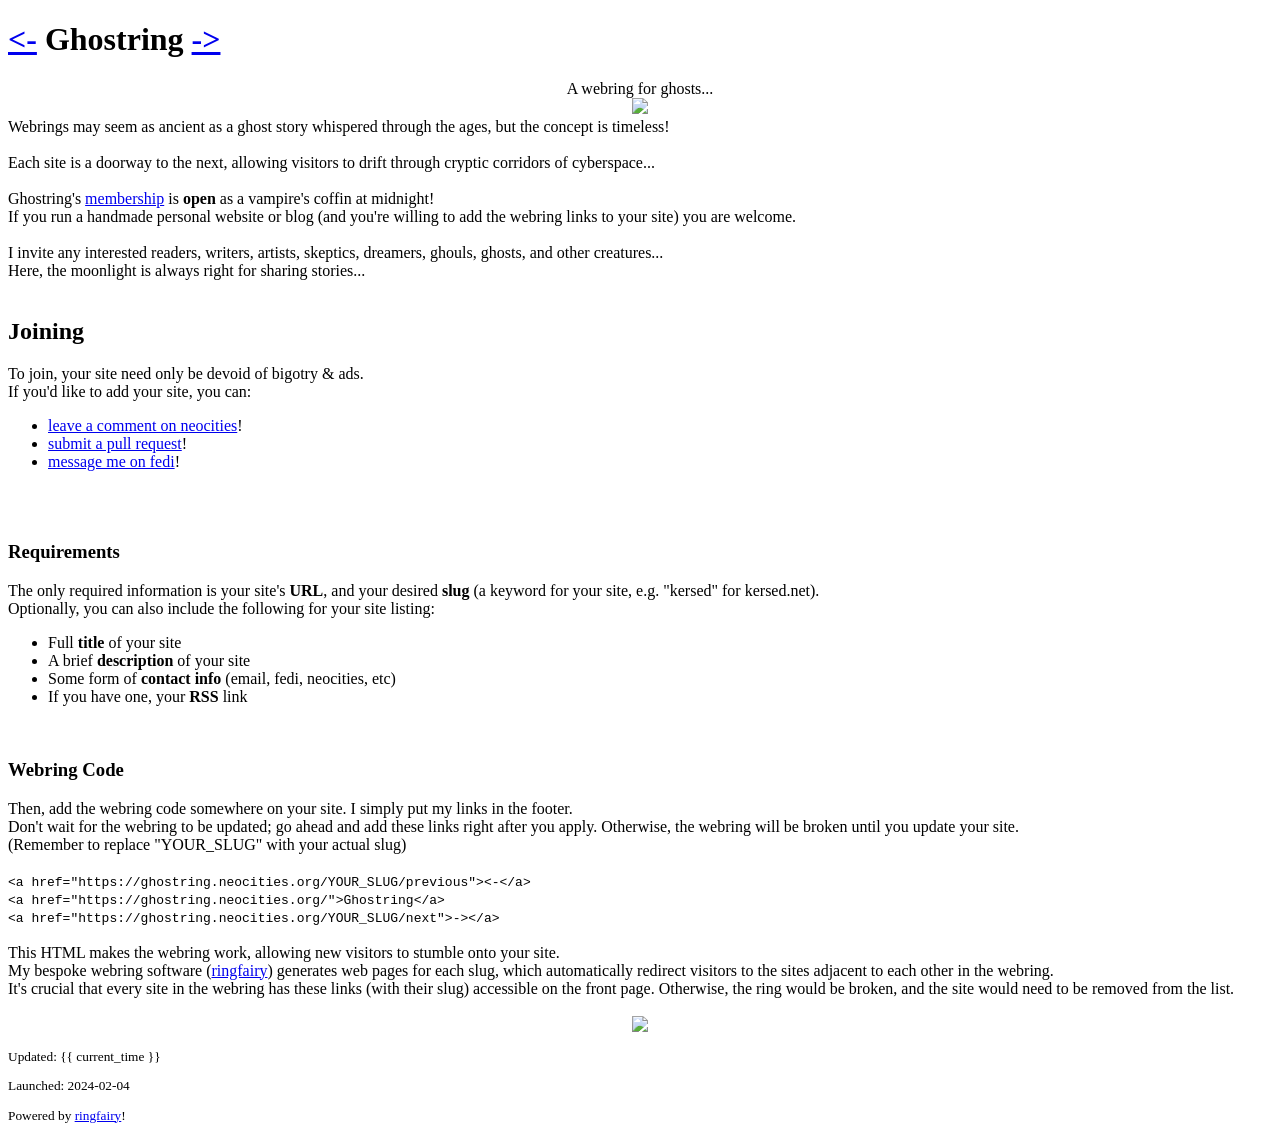
==== data/templates/index.html @ 8f3d5e47 "Updated!" ====
<!-- index.html -->

<!DOCTYPE html>
<html lang="en">
<link rel="stylesheet" href="./styles.css">
<head>
    <meta charset="UTF-8">
    <meta name="viewport" content="width=device-width, initial-scale=1.0">
    <title>👻Ghostring👻</title>
</head>
<body>
	<h1><a href="https://ghostring.neocities.org/ghostring/previous/">&lt;-</a> Ghostring <a href="https://ghostring.neocities.org/ghostring/next/">-&gt;</a></h1>
	
<center>
A webring for ghosts... 
<br>
<img src="https://notmerlin.com/other/horrorgifs/gifs/Skull/Skull%20(41).gif">
<br>
</center>

Webrings may seem as ancient as a ghost story whispered through the ages, but the concept is timeless! 
<br><br>
Each site is a doorway to the next, allowing visitors to drift through cryptic corridors of cyberspace... 
<br><br>

Ghostring's <a href="https://ghostring.neocities.org/list.html">membership</a> is <b>open</b> as a vampire's coffin at midnight! 
<br>
If you run a handmade personal website or blog (and you're willing to add the webring links to your site) you are welcome.
<br><br>
I invite any interested readers, writers, artists, skeptics, dreamers, ghouls, ghosts, and other creatures... 
<br>
Here, the moonlight is always right for sharing stories... 
<br><br>

<h2>Joining</h2>

To join, your site need only be devoid of bigotry & ads. 
<br>
If you'd like to add your site, you can: 
<ul>
<li> <a href="https://neocities.org/site/ghostring">leave a comment on neocities</a>! </li>
<li> <a href="https://github.com/k3rs3d/ghostring">submit a pull request</a>! </li>
<li> <a href="https://hol.ogra.ph/@kern">message me on fedi</a>! </li>
</ul>

<br><br>
<h3>Requirements</h3>
The only required information is your site's <b>URL</b>, and your desired <b>slug</b> (a keyword for your site, e.g. "kersed" for kersed.net). 
<br>
Optionally, you can also include the following for your site listing: 
<ul>
<li>Full <b>title</b> of your site </li>
<li>A brief <b>description</b> of your site </li>
<li>Some form of <b>contact info</b> (email, fedi, neocities, etc) </li>
<li>If you have one, your <b>RSS</b> link </li>
</ul>

<br>
<h3>Webring Code</h3>
Then, add the webring code somewhere on your site. I simply put my links in the footer. 
<br>
Don't wait for the webring to be updated; go ahead and add these links right after you apply. Otherwise, the webring will be broken until you update your site. 
<br>
(Remember to replace "YOUR_SLUG" with your actual slug)
<br><br>
<code>
&lt;a href="https://ghostring.neocities.org/YOUR_SLUG/previous"&gt;&lt;-&lt;/a&gt;
<br>
&lt;a href="https://ghostring.neocities.org/">Ghostring&lt;/a&gt;
<br>
&lt;a href="https://ghostring.neocities.org/YOUR_SLUG/next"&gt;-&gt;&lt;/a&gt;
</code>
<br><br>

This HTML makes the webring work, allowing new visitors to stumble onto your site. 
<br>
My bespoke webring software (<a href="https://github.com/k3rs3d/ringfairy">ringfairy</a>) generates web pages for each slug, which automatically redirect visitors to the sites adjacent to each other in the webring. 
<br>
It's crucial that every site in the webring has these links (with their slug) accessible on the front page. Otherwise, the ring would be broken, and the site would need to be removed from the list. 
<br><br>

<center>
<img src="https://notmerlin.com/other/horrorgifs/lines/line%20(32).gif">
</center>

<footer><small>
<p>Updated: {{ current_time }} </p>
<p>Launched: 2024-02-04</p>
<p>Powered by <a href="https://github.com/k3rs3d/ringfairy">ringfairy</a>!</p>
</small></footer>
</body>
</html>
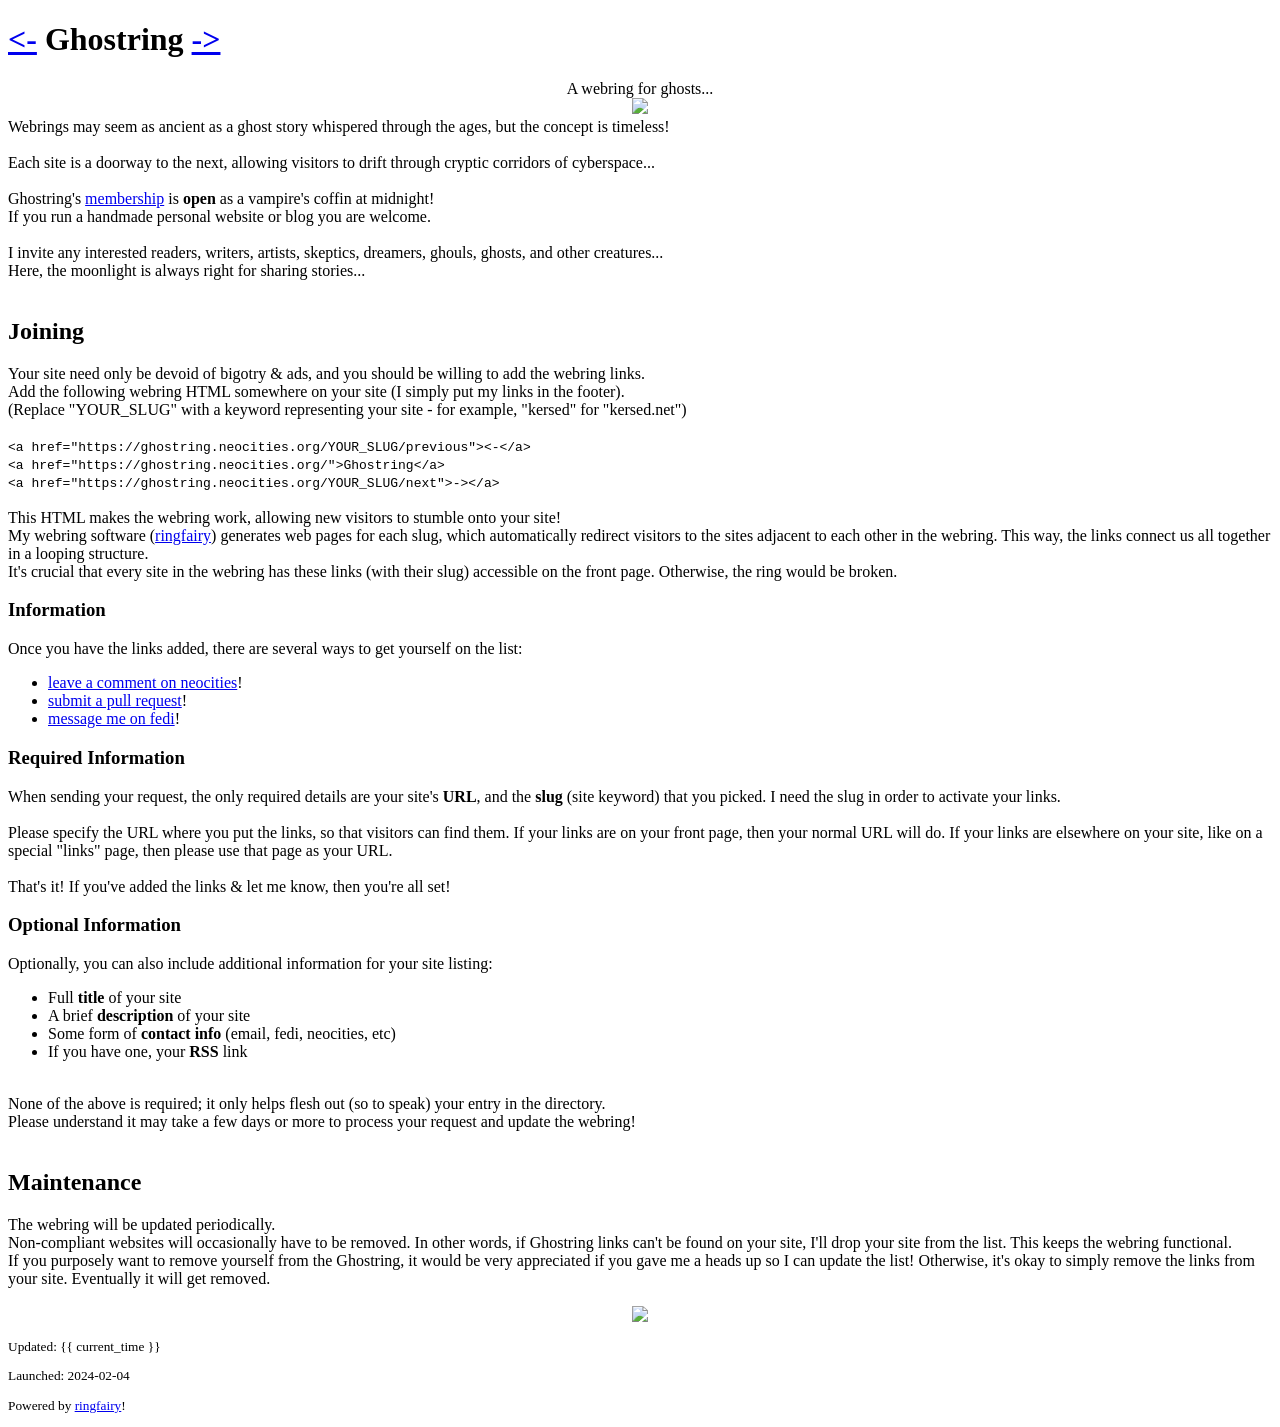
==== commit 08ea7926: "Edit index page" ====
--- a/data/templates/index.html
+++ b/data/templates/index.html
@@ -25,7 +25,7 @@
 
 Ghostring's <a href="https://ghostring.neocities.org/list.html">membership</a> is <b>open</b> as a vampire's coffin at midnight! 
 <br>
-If you run a handmade personal website or blog (and you're willing to add the webring links to your site) you are welcome.
+If you run a handmade personal website or blog you are welcome. 
 <br><br>
 I invite any interested readers, writers, artists, skeptics, dreamers, ghouls, ghosts, and other creatures... 
 <br>
@@ -34,34 +34,11 @@
 
 <h2>Joining</h2>
 
-To join, your site need only be devoid of bigotry & ads. 
+Your site need only be devoid of bigotry & ads, and you should be willing to add the webring links. 
 <br>
-If you'd like to add your site, you can: 
-<ul>
-<li> <a href="https://neocities.org/site/ghostring">leave a comment on neocities</a>! </li>
-<li> <a href="https://github.com/k3rs3d/ghostring">submit a pull request</a>! </li>
-<li> <a href="https://hol.ogra.ph/@kern">message me on fedi</a>! </li>
-</ul>
-
-<br><br>
-<h3>Requirements</h3>
-The only required information is your site's <b>URL</b>, and your desired <b>slug</b> (a keyword for your site, e.g. "kersed" for kersed.net). 
+Add the following webring HTML somewhere on your site (I simply put my links in the footer). 
 <br>
-Optionally, you can also include the following for your site listing: 
-<ul>
-<li>Full <b>title</b> of your site </li>
-<li>A brief <b>description</b> of your site </li>
-<li>Some form of <b>contact info</b> (email, fedi, neocities, etc) </li>
-<li>If you have one, your <b>RSS</b> link </li>
-</ul>
-
-<br>
-<h3>Webring Code</h3>
-Then, add the webring code somewhere on your site. I simply put my links in the footer. 
-<br>
-Don't wait for the webring to be updated; go ahead and add these links right after you apply. Otherwise, the webring will be broken until you update your site. 
-<br>
-(Remember to replace "YOUR_SLUG" with your actual slug)
+(Replace "YOUR_SLUG" with a keyword representing your site - for example, "kersed" for "kersed.net")
 <br><br>
 <code>
 &lt;a href="https://ghostring.neocities.org/YOUR_SLUG/previous"&gt;&lt;-&lt;/a&gt;
@@ -71,12 +48,49 @@
 &lt;a href="https://ghostring.neocities.org/YOUR_SLUG/next"&gt;-&gt;&lt;/a&gt;
 </code>
 <br><br>
+This HTML makes the webring work, allowing new visitors to stumble onto your site! 
+<br>
+My webring software (<a href="https://github.com/k3rs3d/ringfairy">ringfairy</a>) generates web pages for each slug, which automatically redirect visitors to the sites adjacent to each other in the webring. This way, the links connect us all together in a looping structure. 
+<br>
+It's crucial that every site in the webring has these links (with their slug) accessible on the front page. Otherwise, the ring would be broken.
 
-This HTML makes the webring work, allowing new visitors to stumble onto your site. 
+<h3>Information</h3>
+Once you have the links added, there are several ways to get yourself on the list: 
+<ul>
+<li> <a href="https://neocities.org/site/ghostring">leave a comment on neocities</a>! </li>
+<li> <a href="https://github.com/k3rs3d/ghostring">submit a pull request</a>! </li>
+<li> <a href="https://hol.ogra.ph/@kern">message me on fedi</a>! </li>
+</ul>
+
+<h3>Required Information</h3>
+When sending your request, the only required details are your site's <b>URL</b>, and the <b>slug</b> (site keyword) that you picked. I need the slug in order to activate your links. 
+<br><br>
+Please specify the URL where you put the links, so that visitors can find them. If your links are on your front page, then your normal URL will do. If your links are elsewhere on your site, like on a special "links" page, then please use that page as your URL. 
+<br><br>
+That's it! If you've added the links & let me know, then you're all set! 
 <br>
-My bespoke webring software (<a href="https://github.com/k3rs3d/ringfairy">ringfairy</a>) generates web pages for each slug, which automatically redirect visitors to the sites adjacent to each other in the webring. 
+<h3>Optional Information</h3>
+Optionally, you can also include additional information for your site listing: 
+<ul>
+<li>Full <b>title</b> of your site </li>
+<li>A brief <b>description</b> of your site </li>
+<li>Some form of <b>contact info</b> (email, fedi, neocities, etc) </li>
+<li>If you have one, your <b>RSS</b> link </li>
+</ul>
 <br>
-It's crucial that every site in the webring has these links (with their slug) accessible on the front page. Otherwise, the ring would be broken, and the site would need to be removed from the list. 
+None of the above is required; it only helps flesh out (so to speak) your entry in the directory. 
+<br>
+Please understand it may take a few days or more to process your request and update the webring! 
+
+<br><br>
+
+<h2>Maintenance</h2>
+The webring will be updated periodically. 
+<br>
+Non-compliant websites will occasionally have to be removed. In other words, if Ghostring links can't be found on your site, I'll drop your site from the list. This keeps the webring functional. 
+<br>
+If you purposely want to remove yourself from the Ghostring, it would be very appreciated if you gave me a heads up so I can update the list! Otherwise, it's okay to simply remove the links from your site. Eventually it will get removed. 
+
 <br><br>
 
 <center>
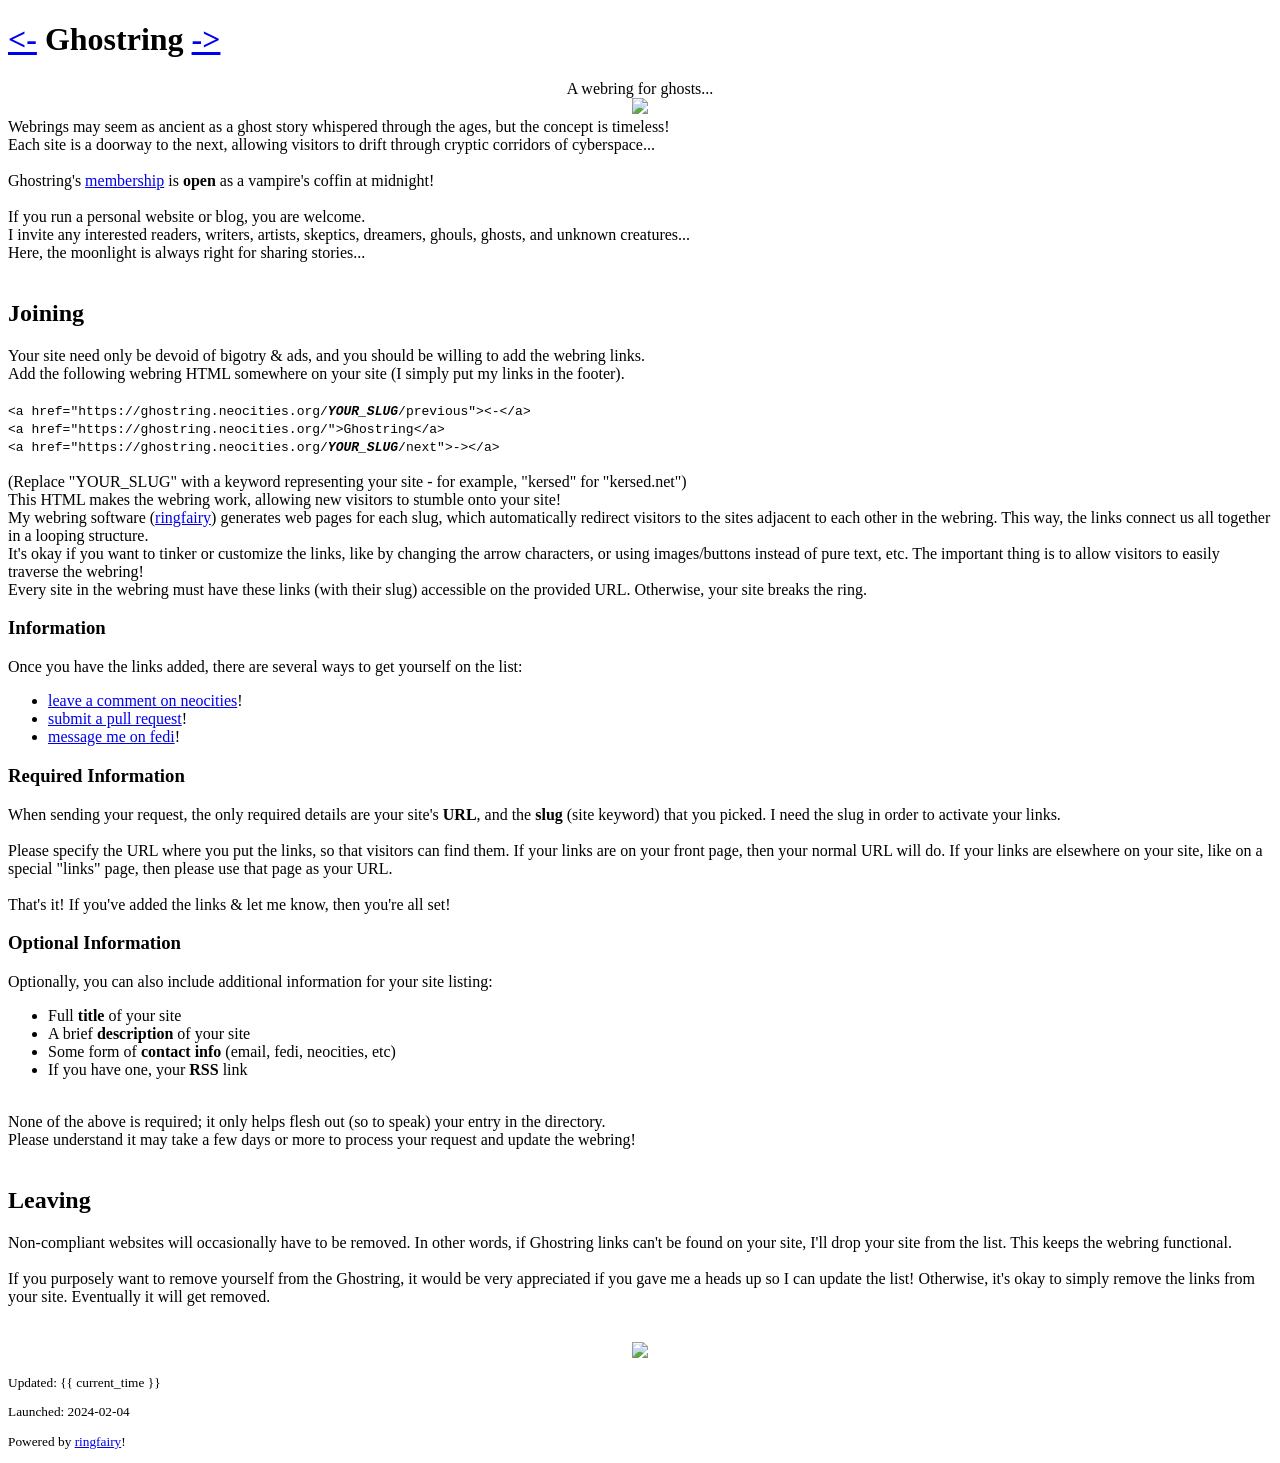
==== commit 2a2525ae: "Add more info to index page" ====
--- a/data/templates/index.html
+++ b/data/templates/index.html
@@ -19,15 +19,16 @@
 </center>
 
 Webrings may seem as ancient as a ghost story whispered through the ages, but the concept is timeless! 
-<br><br>
+<br>
 Each site is a doorway to the next, allowing visitors to drift through cryptic corridors of cyberspace... 
 <br><br>
 
 Ghostring's <a href="https://ghostring.neocities.org/list.html">membership</a> is <b>open</b> as a vampire's coffin at midnight! 
+<br><br>
+
+If you run a personal website or blog, you are welcome. 
 <br>
-If you run a handmade personal website or blog you are welcome. 
-<br><br>
-I invite any interested readers, writers, artists, skeptics, dreamers, ghouls, ghosts, and other creatures... 
+I invite any interested readers, writers, artists, skeptics, dreamers, ghouls, ghosts, and unknown creatures... 
 <br>
 Here, the moonlight is always right for sharing stories... 
 <br><br>
@@ -37,24 +38,28 @@
 Your site need only be devoid of bigotry & ads, and you should be willing to add the webring links. 
 <br>
 Add the following webring HTML somewhere on your site (I simply put my links in the footer). 
-<br>
-(Replace "YOUR_SLUG" with a keyword representing your site - for example, "kersed" for "kersed.net")
 <br><br>
 <code>
-&lt;a href="https://ghostring.neocities.org/YOUR_SLUG/previous"&gt;&lt;-&lt;/a&gt;
+&lt;a href="https://ghostring.neocities.org/<b><i>YOUR_SLUG</i></b>/previous"&gt;&lt;-&lt;/a&gt;
 <br>
 &lt;a href="https://ghostring.neocities.org/">Ghostring&lt;/a&gt;
 <br>
-&lt;a href="https://ghostring.neocities.org/YOUR_SLUG/next"&gt;-&gt;&lt;/a&gt;
+&lt;a href="https://ghostring.neocities.org/<b><i>YOUR_SLUG</i></b>/next"&gt;-&gt;&lt;/a&gt;
 </code>
 <br><br>
+(Replace "YOUR_SLUG" with a keyword representing your site - for example, "kersed" for "kersed.net")
+<br>
 This HTML makes the webring work, allowing new visitors to stumble onto your site! 
 <br>
 My webring software (<a href="https://github.com/k3rs3d/ringfairy">ringfairy</a>) generates web pages for each slug, which automatically redirect visitors to the sites adjacent to each other in the webring. This way, the links connect us all together in a looping structure. 
 <br>
-It's crucial that every site in the webring has these links (with their slug) accessible on the front page. Otherwise, the ring would be broken.
+It's okay if you want to tinker or customize the links, like by changing the arrow characters, or using images/buttons instead of pure text, etc. The important thing is to allow visitors to easily traverse the webring! 
+<br>
+Every site in the webring must have these links (with their slug) accessible on the provided URL. Otherwise, your site breaks the ring.
+<br>
 
 <h3>Information</h3>
+
 Once you have the links added, there are several ways to get yourself on the list: 
 <ul>
 <li> <a href="https://neocities.org/site/ghostring">leave a comment on neocities</a>! </li>
@@ -63,6 +68,7 @@
 </ul>
 
 <h3>Required Information</h3>
+
 When sending your request, the only required details are your site's <b>URL</b>, and the <b>slug</b> (site keyword) that you picked. I need the slug in order to activate your links. 
 <br><br>
 Please specify the URL where you put the links, so that visitors can find them. If your links are on your front page, then your normal URL will do. If your links are elsewhere on your site, like on a special "links" page, then please use that page as your URL. 
@@ -84,14 +90,13 @@
 
 <br><br>
 
-<h2>Maintenance</h2>
-The webring will be updated periodically. 
-<br>
+<h2>Leaving</h2>
+
 Non-compliant websites will occasionally have to be removed. In other words, if Ghostring links can't be found on your site, I'll drop your site from the list. This keeps the webring functional. 
-<br>
+<br><br>
 If you purposely want to remove yourself from the Ghostring, it would be very appreciated if you gave me a heads up so I can update the list! Otherwise, it's okay to simply remove the links from your site. Eventually it will get removed. 
 
-<br><br>
+<br><br><br>
 
 <center>
 <img src="https://notmerlin.com/other/horrorgifs/lines/line%20(32).gif">
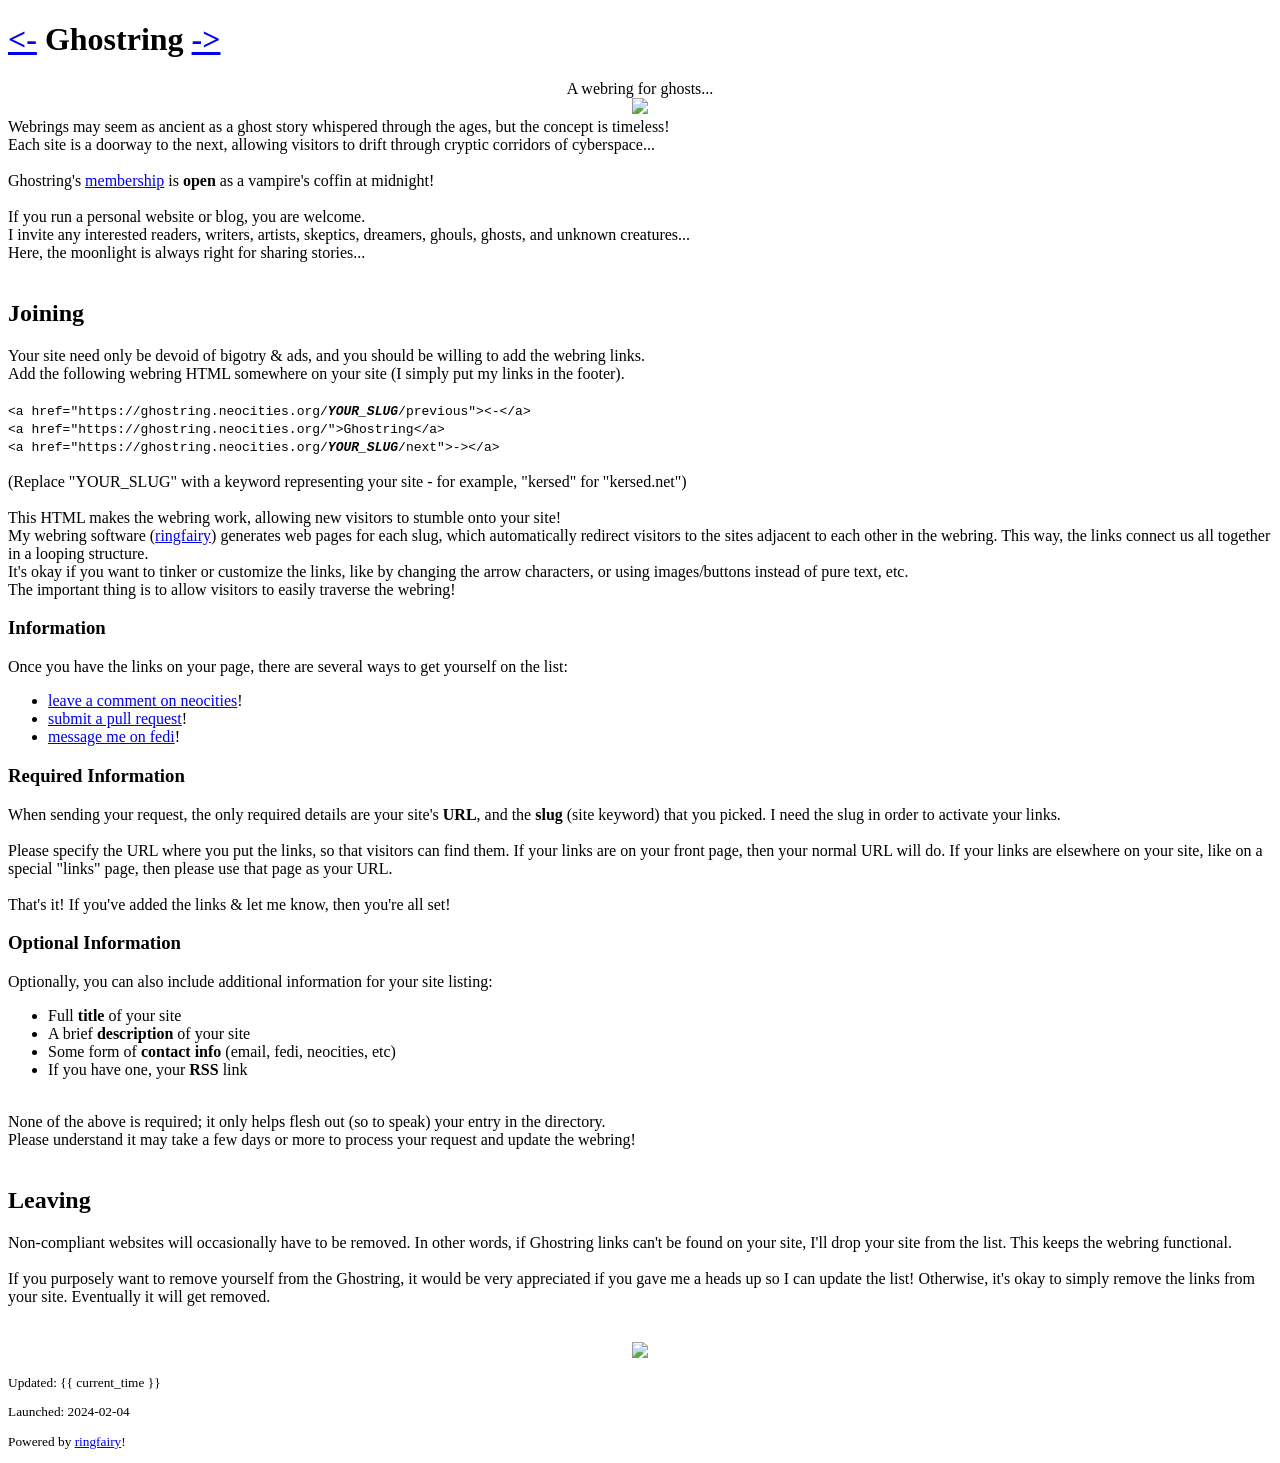
==== commit ff8f83ba: "Add website hellmouth" ====
--- a/data/templates/index.html
+++ b/data/templates/index.html
@@ -48,19 +48,19 @@
 </code>
 <br><br>
 (Replace "YOUR_SLUG" with a keyword representing your site - for example, "kersed" for "kersed.net")
-<br>
+<br><br>
 This HTML makes the webring work, allowing new visitors to stumble onto your site! 
 <br>
 My webring software (<a href="https://github.com/k3rs3d/ringfairy">ringfairy</a>) generates web pages for each slug, which automatically redirect visitors to the sites adjacent to each other in the webring. This way, the links connect us all together in a looping structure. 
 <br>
-It's okay if you want to tinker or customize the links, like by changing the arrow characters, or using images/buttons instead of pure text, etc. The important thing is to allow visitors to easily traverse the webring! 
+It's okay if you want to tinker or customize the links, like by changing the arrow characters, or using images/buttons instead of pure text, etc.
 <br>
-Every site in the webring must have these links (with their slug) accessible on the provided URL. Otherwise, your site breaks the ring.
+The important thing is to allow visitors to easily traverse the webring! 
 <br>
 
 <h3>Information</h3>
 
-Once you have the links added, there are several ways to get yourself on the list: 
+Once you have the links on your page, there are several ways to get yourself on the list: 
 <ul>
 <li> <a href="https://neocities.org/site/ghostring">leave a comment on neocities</a>! </li>
 <li> <a href="https://github.com/k3rs3d/ghostring">submit a pull request</a>! </li>
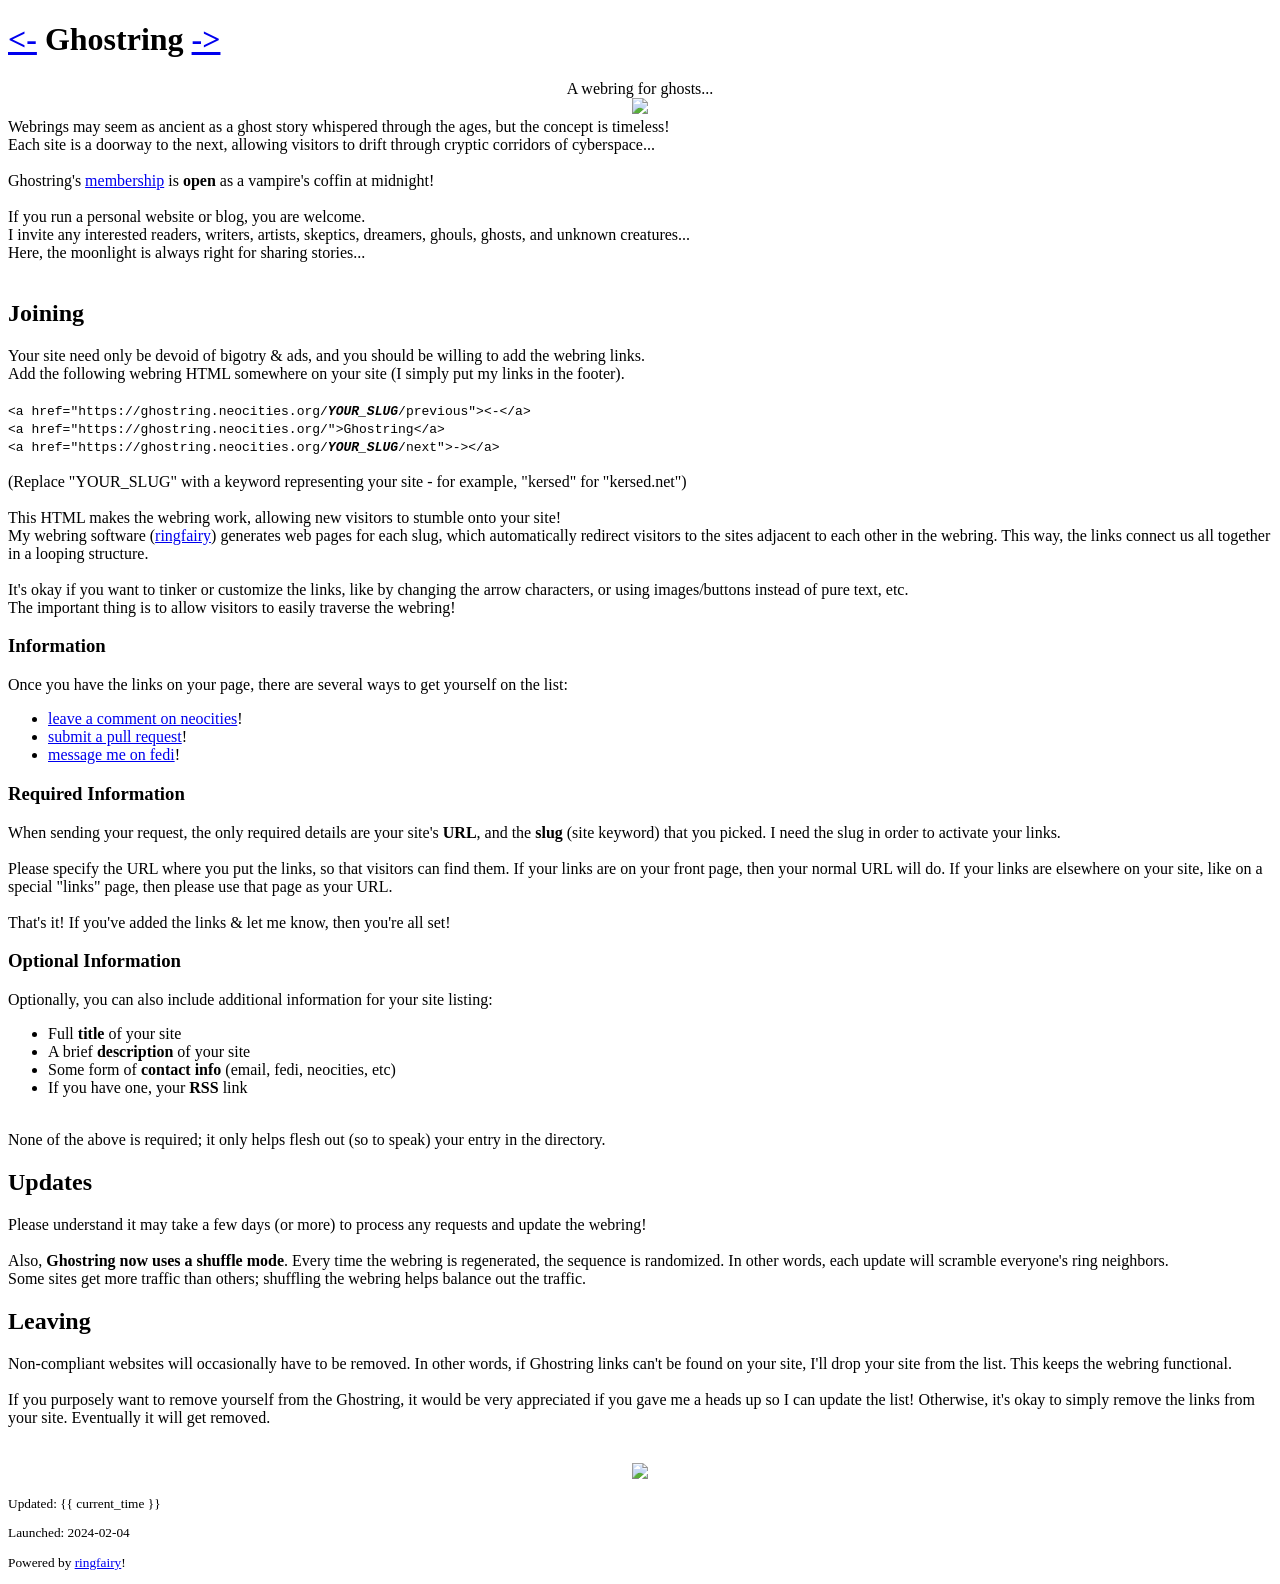
==== commit d572af35: "Shuffle mode" ====
--- a/data/templates/index.html
+++ b/data/templates/index.html
@@ -52,7 +52,7 @@
 This HTML makes the webring work, allowing new visitors to stumble onto your site! 
 <br>
 My webring software (<a href="https://github.com/k3rs3d/ringfairy">ringfairy</a>) generates web pages for each slug, which automatically redirect visitors to the sites adjacent to each other in the webring. This way, the links connect us all together in a looping structure. 
-<br>
+<br><br>
 It's okay if you want to tinker or customize the links, like by changing the arrow characters, or using images/buttons instead of pure text, etc.
 <br>
 The important thing is to allow visitors to easily traverse the webring! 
@@ -86,9 +86,16 @@
 <br>
 None of the above is required; it only helps flesh out (so to speak) your entry in the directory. 
 <br>
-Please understand it may take a few days or more to process your request and update the webring! 
 
+<h2>Updates</h2>
+
+Please understand it may take a few days (or more) to process any requests and update the webring! 
 <br><br>
+Also, <b>Ghostring now uses a shuffle mode</b>. Every time the webring is regenerated, the sequence is randomized. In other words, each update will scramble everyone's ring neighbors. 
+<br>
+Some sites get more traffic than others; shuffling the webring helps balance out the traffic. 
+<br>
+
 
 <h2>Leaving</h2>
 
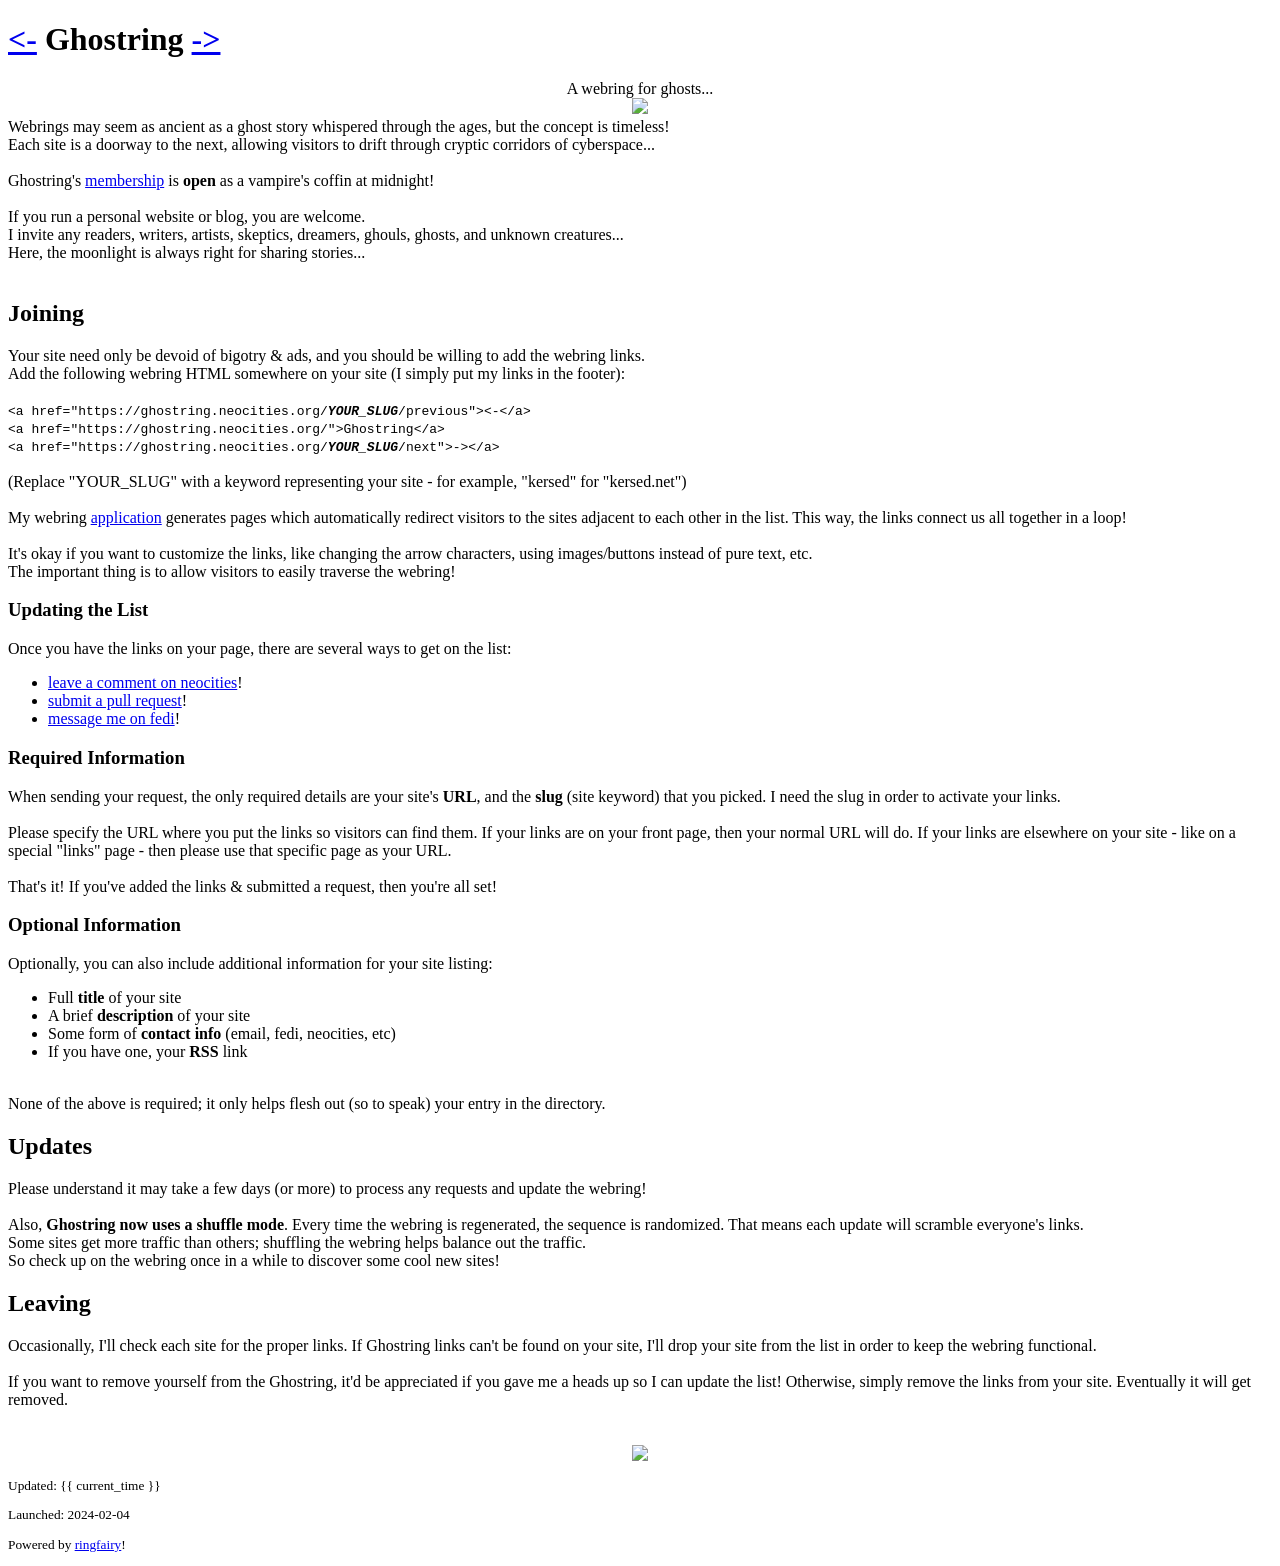
==== commit 9b88966c: "Update index.html Edits" ====
--- a/data/templates/index.html
+++ b/data/templates/index.html
@@ -28,7 +28,7 @@
 
 If you run a personal website or blog, you are welcome. 
 <br>
-I invite any interested readers, writers, artists, skeptics, dreamers, ghouls, ghosts, and unknown creatures... 
+I invite any readers, writers, artists, skeptics, dreamers, ghouls, ghosts, and unknown creatures... 
 <br>
 Here, the moonlight is always right for sharing stories... 
 <br><br>
@@ -37,7 +37,7 @@
 
 Your site need only be devoid of bigotry & ads, and you should be willing to add the webring links. 
 <br>
-Add the following webring HTML somewhere on your site (I simply put my links in the footer). 
+Add the following webring HTML somewhere on your site (I simply put my links in the footer): 
 <br><br>
 <code>
 &lt;a href="https://ghostring.neocities.org/<b><i>YOUR_SLUG</i></b>/previous"&gt;&lt;-&lt;/a&gt;
@@ -49,18 +49,16 @@
 <br><br>
 (Replace "YOUR_SLUG" with a keyword representing your site - for example, "kersed" for "kersed.net")
 <br><br>
-This HTML makes the webring work, allowing new visitors to stumble onto your site! 
-<br>
-My webring software (<a href="https://github.com/k3rs3d/ringfairy">ringfairy</a>) generates web pages for each slug, which automatically redirect visitors to the sites adjacent to each other in the webring. This way, the links connect us all together in a looping structure. 
+My webring <a href="https://github.com/k3rs3d/ringfairy">application</a> generates pages which automatically redirect visitors to the sites adjacent to each other in the list. This way, the links connect us all together in a loop! 
 <br><br>
-It's okay if you want to tinker or customize the links, like by changing the arrow characters, or using images/buttons instead of pure text, etc.
+It's okay if you want to customize the links, like changing the arrow characters, using images/buttons instead of pure text, etc.
 <br>
 The important thing is to allow visitors to easily traverse the webring! 
 <br>
 
-<h3>Information</h3>
+<h3>Updating the List</h3>
 
-Once you have the links on your page, there are several ways to get yourself on the list: 
+Once you have the links on your page, there are several ways to get on the list: 
 <ul>
 <li> <a href="https://neocities.org/site/ghostring">leave a comment on neocities</a>! </li>
 <li> <a href="https://github.com/k3rs3d/ghostring">submit a pull request</a>! </li>
@@ -71,9 +69,9 @@
 
 When sending your request, the only required details are your site's <b>URL</b>, and the <b>slug</b> (site keyword) that you picked. I need the slug in order to activate your links. 
 <br><br>
-Please specify the URL where you put the links, so that visitors can find them. If your links are on your front page, then your normal URL will do. If your links are elsewhere on your site, like on a special "links" page, then please use that page as your URL. 
+Please specify the URL where you put the links so visitors can find them. If your links are on your front page, then your normal URL will do. If your links are elsewhere on your site - like on a special "links" page - then please use that specific page as your URL. 
 <br><br>
-That's it! If you've added the links & let me know, then you're all set! 
+That's it! If you've added the links & submitted a request, then you're all set! 
 <br>
 <h3>Optional Information</h3>
 Optionally, you can also include additional information for your site listing: 
@@ -91,17 +89,18 @@
 
 Please understand it may take a few days (or more) to process any requests and update the webring! 
 <br><br>
-Also, <b>Ghostring now uses a shuffle mode</b>. Every time the webring is regenerated, the sequence is randomized. In other words, each update will scramble everyone's ring neighbors. 
+Also, <b>Ghostring now uses a shuffle mode</b>. Every time the webring is regenerated, the sequence is randomized. That means each update will scramble everyone's links. 
 <br>
 Some sites get more traffic than others; shuffling the webring helps balance out the traffic. 
 <br>
+So check up on the webring once in a while to discover some cool new sites! 
 
 
 <h2>Leaving</h2>
 
-Non-compliant websites will occasionally have to be removed. In other words, if Ghostring links can't be found on your site, I'll drop your site from the list. This keeps the webring functional. 
+Occasionally, I'll check each site for the proper links. If Ghostring links can't be found on your site, I'll drop your site from the list in order to keep the webring functional. 
 <br><br>
-If you purposely want to remove yourself from the Ghostring, it would be very appreciated if you gave me a heads up so I can update the list! Otherwise, it's okay to simply remove the links from your site. Eventually it will get removed. 
+If you want to remove yourself from the Ghostring, it'd be appreciated if you gave me a heads up so I can update the list! Otherwise, simply remove the links from your site. Eventually it will get removed. 
 
 <br><br><br>
 
@@ -115,4 +114,4 @@
 <p>Powered by <a href="https://github.com/k3rs3d/ringfairy">ringfairy</a>!</p>
 </small></footer>
 </body>
-</html>+</html>
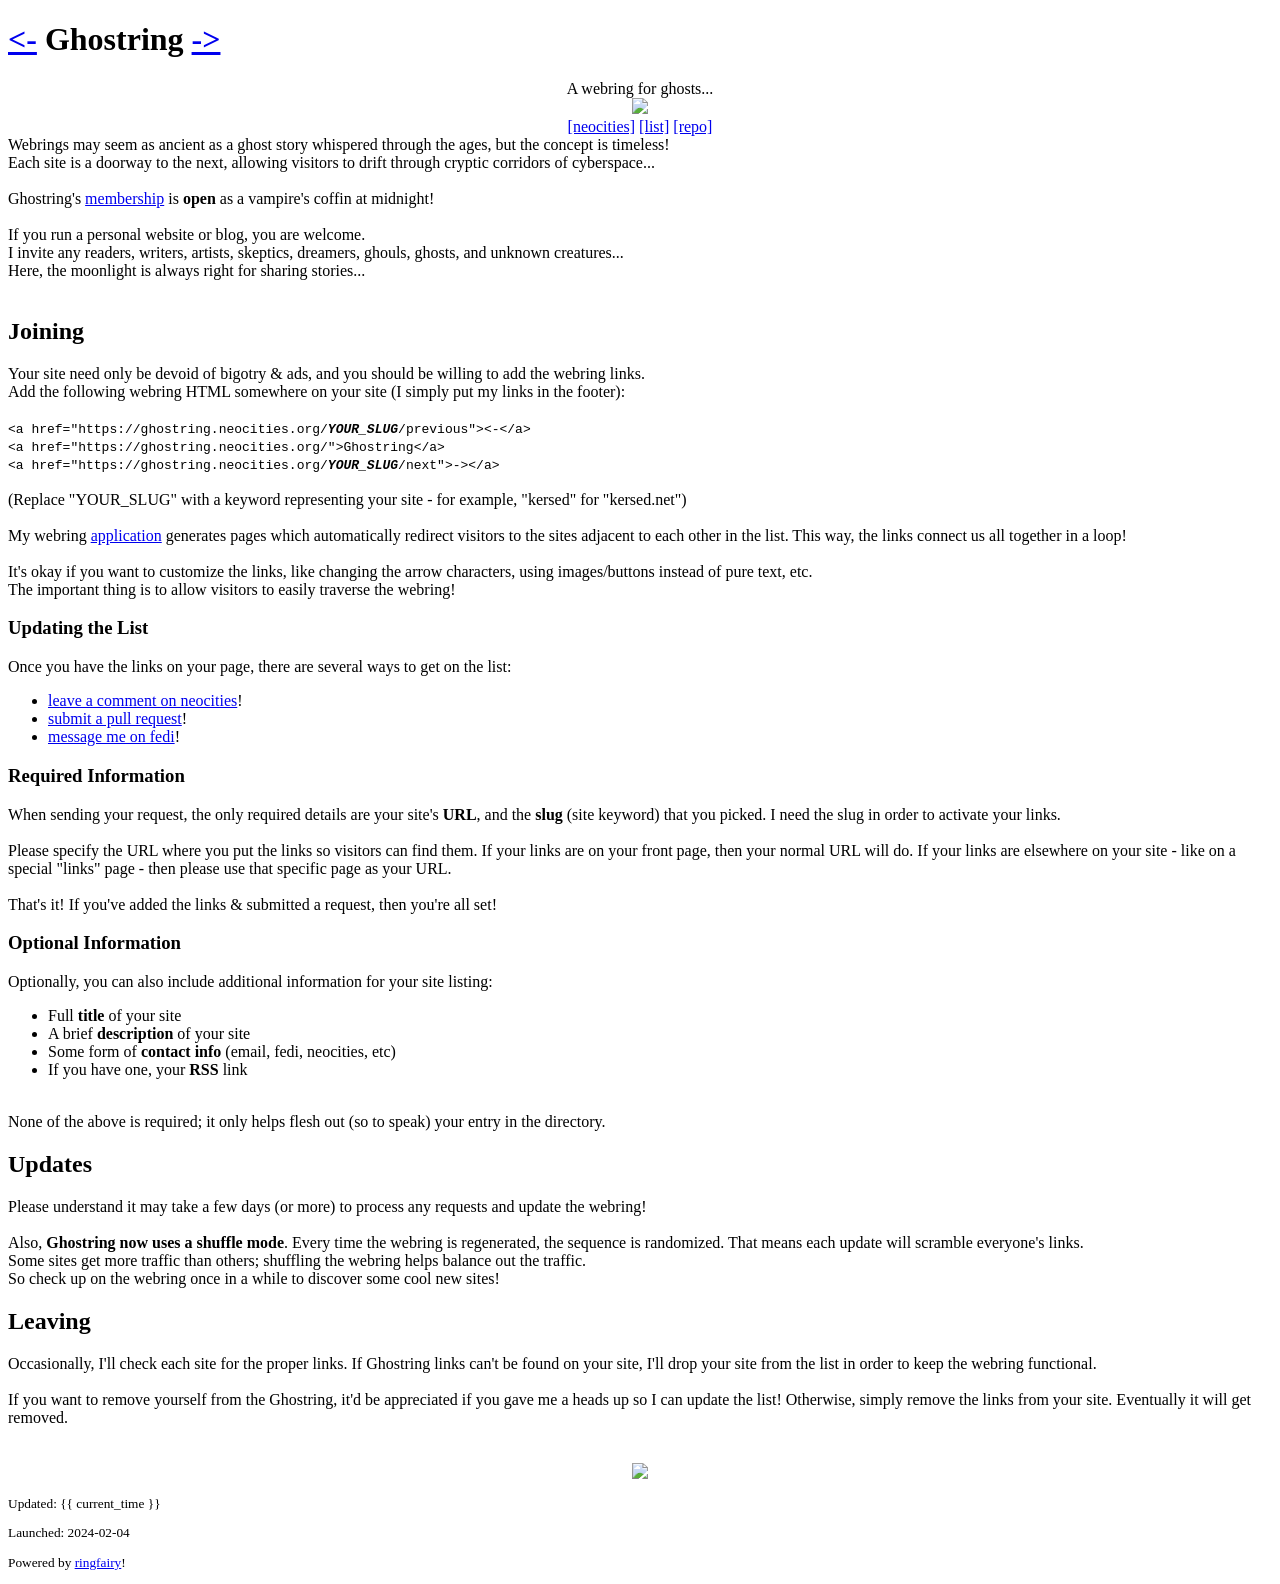
==== commit 549e3db0: "Add links to index page" ====
--- a/data/templates/index.html
+++ b/data/templates/index.html
@@ -16,6 +16,9 @@
 <br>
 <img src="https://notmerlin.com/other/horrorgifs/gifs/Skull/Skull%20(41).gif">
 <br>
+<a href="https://neocities.org/site/ghostring">[neocities]</a>
+<a href="https://ghostring.neocities.org/list/">[list]</a>
+<a href="https://github.com/k3rs3d/ghostring">[repo]</a>
 </center>
 
 Webrings may seem as ancient as a ghost story whispered through the ages, but the concept is timeless! 
